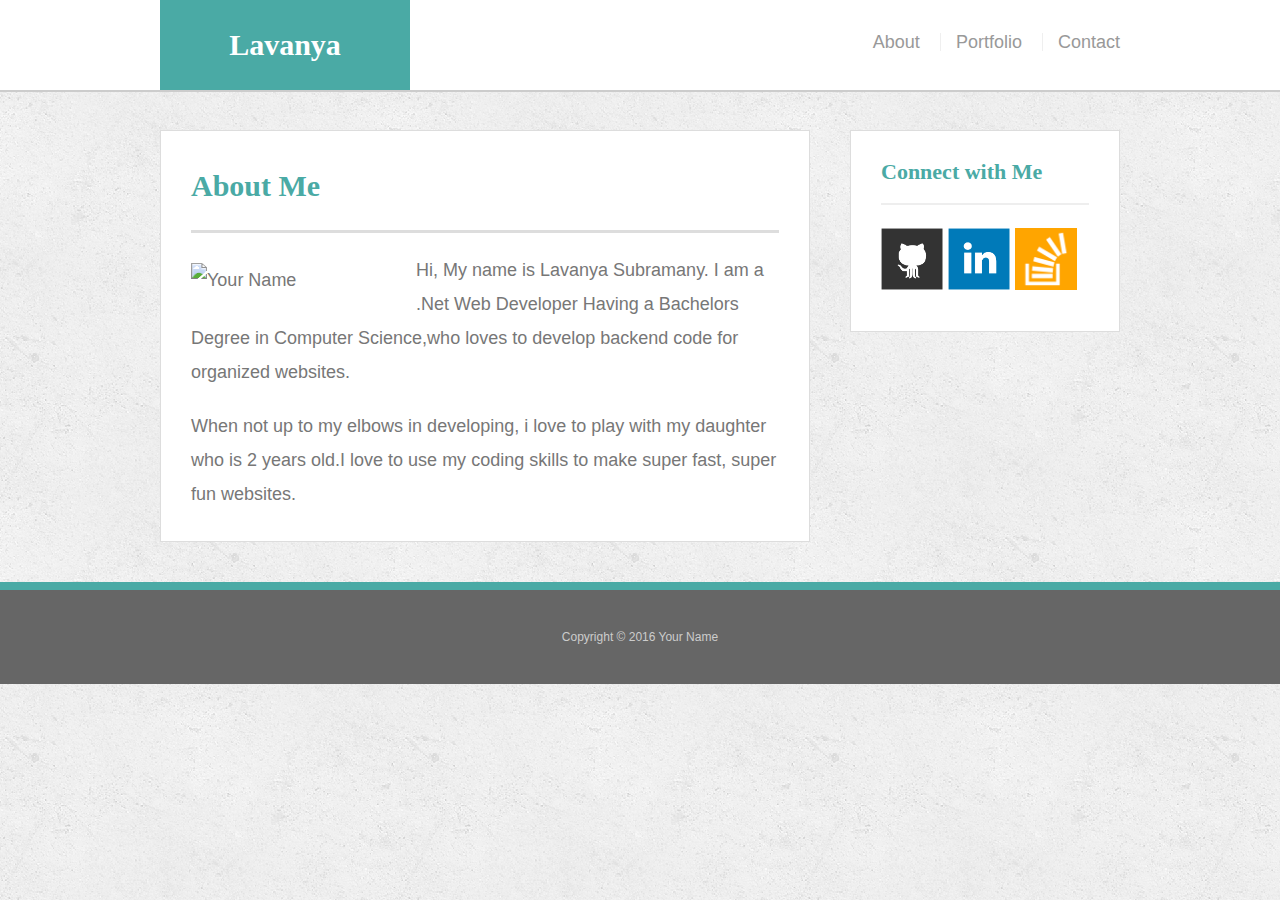
==== index.html @ c7320eca "my first submit" ====
<!doctype html>
<html lang="en-us">

<head>
  <meta charset="UTF-8">
  <title>About | Lavanya Subramany</title>
  <link rel="stylesheet" type="text/css" href="assets/css/reset.css">
  <link rel="stylesheet" type="text/css" href="assets/css/style.css">
</head>

<body>

  <header id="masthead">
    <div class="container">
      <a href="index.html" id="logo">Lavanya Subramany</a>
      <nav>
        <a href="#">About</a>
        <a href="portfolio.html">Portfolio</a>
        <a href="contact.html">Contact</a>
      </nav>
    </div>
  </header>

  <div id="main-container" class="container">
    <section class="main-section">
      <h1>About Me</h1>

      <img src="assets/images/Lavanya_Profile.JPG" class="auth-image" alt="Your Name">

      <p>Hi, My name is Lavanya Subramany. I am a .Net Web Developer Having a Bachelors Degree in Computer Science,who loves to develop backend code for organized websites.</p>

      <p>When not up to my elbows in developing, i love to play with my daughter who is 2 years old.I love to use my coding skills to make super fast, super fun websites.</p>

    </section>

    <section class="sidebar">
      <div id="connect">
        <h2>Connect with Me</h2>

        <a href="https://github.com/"><img src="assets/images/github-128.png" class="social" alt="GitHub" /></a>
        <a href="https://www.linkedin.com/"><img src="assets/images/linkedin-128.png" class="social" alt="LinkedIn" /></a>
        <a href="https://stackoverflow.com/"><img src="assets/images/stackoverflow-128.png" class="social" alt="Stack Overflow" /></a>
      </div>
    </section>
  </div>

  <footer>
    <div class="container">
      Copyright &copy; 2016 Your Name
    </div>
  </footer>
</body>

</html>
---- assets/css/style.css ----
body {
  font-family: Arial, "Helvetica Neue", Helvetica, sans-serif;
  font-size: 18px;
  line-height: 34px;
  color: #777;
  background: url("../images/concrete_seamless.png");
}

* {
  box-sizing: border-box;
}

/* general */

.container {
  width: 100%;
  max-width: 960px;
  margin: 0 auto;
  clear: both;
}

h1,
h2,
h3,
p {
  margin-bottom: 20px;
}

p:last-child {
  margin-bottom: 0;
}

h1,
h2,
h3 {
  font-family: Georgia, Times, "Times New Roman", serif;
  font-weight: 700;
  color: #4aaaa5;
}

h1 {
  padding-bottom: 20px;
  font-size: 30px;
  line-height: 49px;
  border-bottom: 3px solid #ddd;
}

h2,
h3 {
  font-size: 22px;
}

/* header */

#masthead {
  position: fixed;
  z-index: 99;
  width: 100%;
  margin: 0 0 30px;
  overflow: auto;
  color: #fff;
  background: #fff;
  border-bottom: 2px solid #ccc;
}

#logo {
  float: left;
  width: 250px;
  height: 90px;
  font-family: Georgia, Times, "Times New Roman", serif;
  font-size: 30px;
  font-weight: 700;
  line-height: 90px;
  color: #fff;
  text-align: center;
  text-decoration: none;
  background: #4aaaa5;
}

nav {
  float: right;
  margin-top: 25px;
}

nav a {
  display: inline-block;
  padding-left: 15px;
  margin-left: 15px;
  line-height: 18px;
  color: #999;
  text-decoration: none;
  border-left: 1px solid #efefef;
}

nav a:first-child {
  border-left: 0 none;
}

/* footer */

footer {
  padding: 30px 0;
  clear: both;
  font-size: 12px;
  color: #fff;
  color: #ccc;
  text-align: center;
  background: #666;
  border-top: 8px solid #4aaaa5;
}

/* sidebar */

.sidebar {
  float: right;
  width: 100%;
  max-width: 270px;
  padding: 30px;
  margin-bottom: 20px;
  background: #fff;
  border: 1px solid #ddd;
}

h3,
.sidebar h2 {
  padding-bottom: 20px;
  margin-bottom: 15px;
  line-height: 22px;
  border-bottom: 2px solid #eee;
}

.social {
  width: 62px;
  height: 62px;
  margin-top: 8px;
  margin-right: 5px;
}

.social:last-child {
  margin-right: 0;
}

/* main */

#main-container {
  padding-top: 130px;
}

.main-section {
  float: left;
  width: 100%;
  max-width: 650px;
  padding: 30px;
  margin: 0 0 40px;
  background: #fff;
  border: 1px solid #ddd;
}

/* portfolio page */

.work {
  position: relative;
  float: left;
  width: 274px;
  margin: 20px 0 25px;
  overflow: auto;
}

.work:nth-child(even) {
  margin-right: 40px;
}

.work img {
  width: 100%;
  border: 0 none;
  opacity: 0.8;
}

.work h3 {
  position: absolute;
  bottom: 20px;
  width: 100%;
  padding: 15px;
  margin-bottom: 0;
  font-weight: 300;
  line-height: 30px;
  color: #fff;
  text-align: center;
  background: #4aaaa5;
  border-bottom: 0;
}

.auth-image {
  float: left;
  width: 200px;
  height: auto;
  margin-top: 10px;
  margin-right: 25px;
}

/* contact page */

#contact-form ul {
  margin-bottom: 20px;
}

#contact-form li {
  margin-bottom: 10px;
}

label,
input[type=text],
input[type=email],
textarea {
  display: block;
  width: 100%;
}

input[type=text],
input[type=email],
textarea {
  height: 35px;
  padding: 0 10px;
  font-size: 14px;
  border: 1px solid #ddd;
}

textarea {
  height: 200px;
}

input[type=submit] {
  padding: 10px 30px;
  font-size: 18px;
  color: #fff;
  cursor: pointer;
  background: #4aaaa5;
  border: 0 none;
}

@media screen and (max-width:940px) 
{

  .main-section{

    width: 70%;
  }

  .sidebar
  {

    width: 30%;
  }
}

@media screen and (max-width: 740px) {
   
.main-section{

    width: 100%;
    max-width: 700px;
  }

  .sidebar
  {
    width: 100%;
    float: left;
  }

}

@media screen and (max-width: 640px) {
   
.main-section
{
  width: 100%;
  float: left;
  }

.sidebar
{
  width: 100%;
  float: left;
  }

}
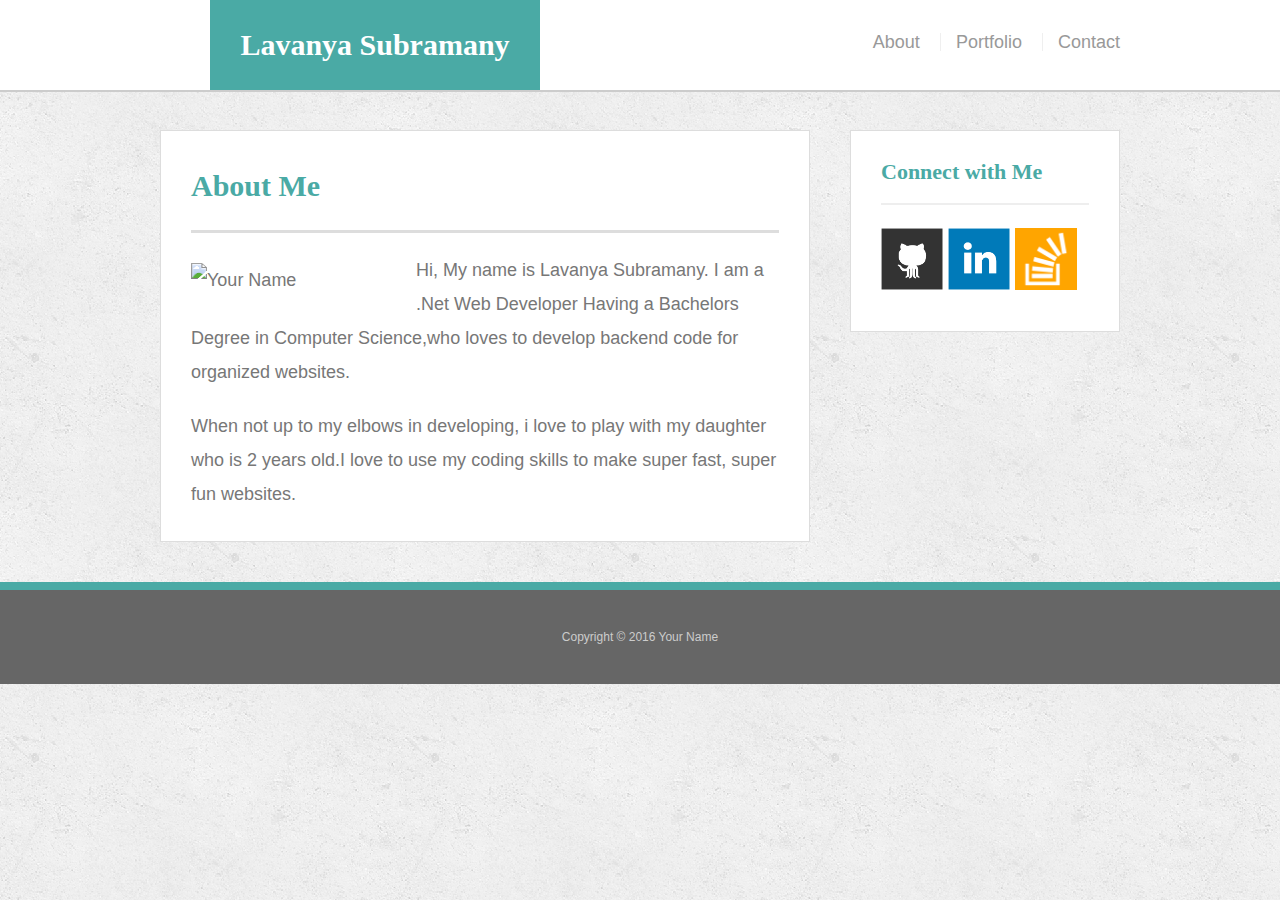
==== commit 2892b553: "still working" ====
--- a/index.html
+++ b/index.html
@@ -28,7 +28,6 @@
       <img src="assets/images/Lavanya_Profile.JPG" class="auth-image" alt="Your Name">
 
       <p>Hi, My name is Lavanya Subramany. I am a .Net Web Developer Having a Bachelors Degree in Computer Science,who loves to develop backend code for organized websites.</p>
-
       <p>When not up to my elbows in developing, i love to play with my daughter who is 2 years old.I love to use my coding skills to make super fast, super fun websites.</p>
 
     </section>
--- a/assets/css/style.css
+++ b/assets/css/style.css
@@ -65,7 +65,7 @@
 
 #logo {
   float: left;
-  width: 250px;
+  width: 330px;
   height: 90px;
   font-family: Georgia, Times, "Times New Roman", serif;
   font-size: 30px;
@@ -75,6 +75,7 @@
   text-align: center;
   text-decoration: none;
   background: #4aaaa5;
+  margin-left: 50px;
 }
 
 nav {
@@ -238,51 +239,91 @@
   border: 0 none;
 }
 
-@media screen and (max-width:940px) 
+@media screen and (max-width:970px) 
 {
-
-  .main-section{
-
-    width: 70%;
+  .auth-image {
+    width: 100%;
+  }
+
+.work{
+  width: 100%;
+}
+
+nav{
+  margin-right: 50px;
+}
+   .main-section{
+ margin-left: 70px;
+    width: 50%;
+
   }
 
   .sidebar
   {
-
-    width: 30%;
-  }
-}
-
-@media screen and (max-width: 740px) {
-   
-.main-section{
-
-    width: 100%;
-    max-width: 700px;
-  }
-
-  .sidebar
-  {
-    width: 100%;
-    float: left;
-  }
-
-}
+ margin-right: 70px;
+    width: 50%;
+  }
+}
+
 
 @media screen and (max-width: 640px) {
    
 .main-section
 {
   width: 100%;
-  float: left;
-  }
+  max-width: 640px;
+left:0;
+right: 0;
+    }
 
 .sidebar
 {
   width: 100%;
-  float: left;
-  }
-
-}
-
-
+    }
+
+  #logo
+  {
+    width: 100%;
+    max-width: 640px;
+    margin-left: 0px;
+  }
+
+  nav{
+width: 100%;
+margin-top: 15px;
+margin-bottom: 15px;
+text-align: center;
+font-size: 25px;
+padding-left: 19px;
+
+  }
+  #main-container
+  {
+    padding-top: 200px;
+    
+  }
+
+  .auth-image 
+  {
+    width: 100%;
+  }
+}
+
+
+@media screen and (max-width: 760px) {
+   
+.main-section{
+margin-left: 20px;
+    width: 100%;
+    float: left;
+      }
+
+  .sidebar
+  {
+    width: 100%;
+    float: left;
+    margin-left: 40px;
+  }
+
+}
+
